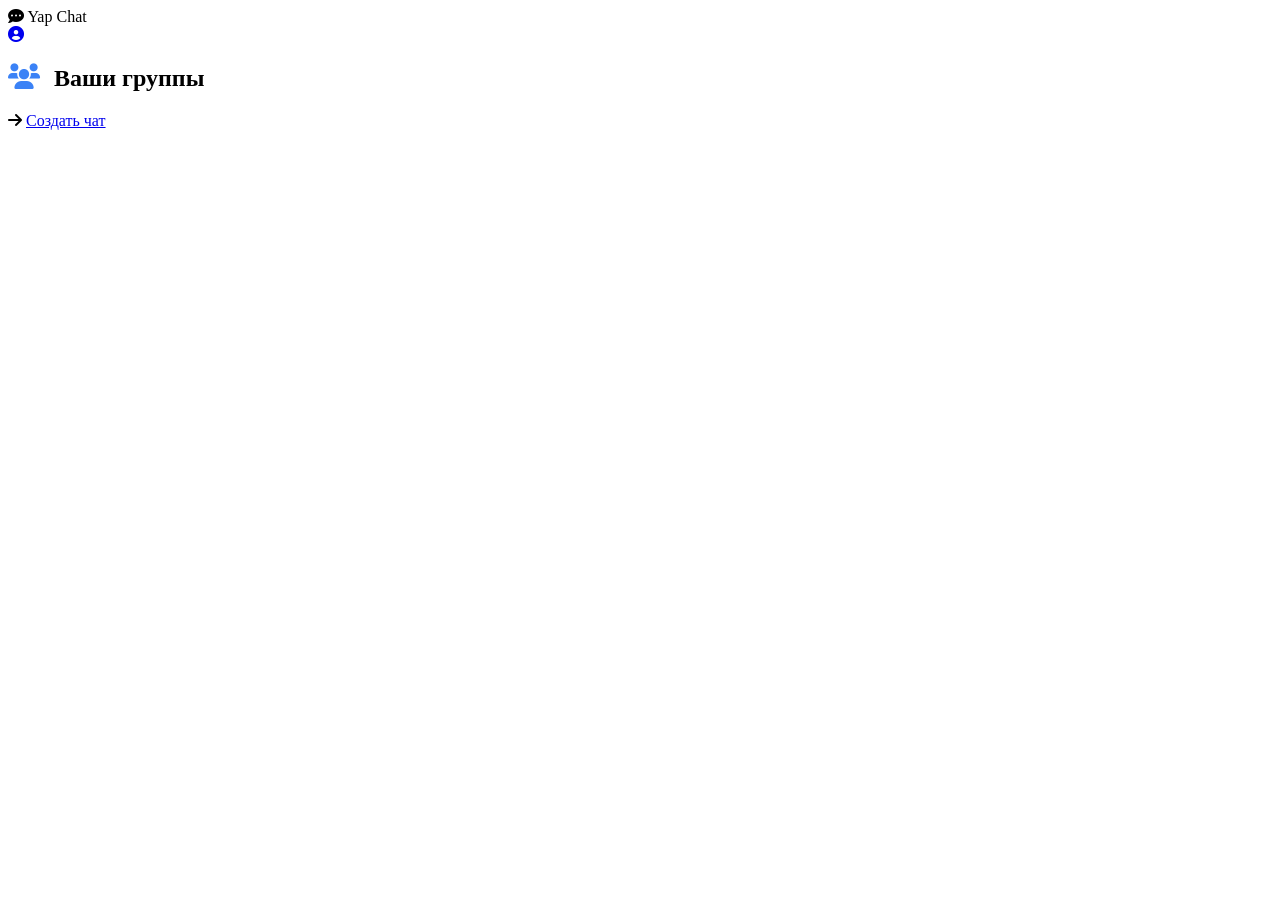
==== messenger/src/main/resources/templates/index.html @ fd40c02c "All dbs and registration done" ====
<!DOCTYPE html>
<html lang="ru">
<head>
    <meta charset="UTF-8">
    <meta name="viewport" content="width=device-width, initial-scale=1.0, viewport-fit=cover">
    <title>Мессенджер · Главная</title>
    <!-- Font Awesome 6 (иконки) -->
    <link rel="stylesheet" href="https://cdnjs.cloudflare.com/ajax/libs/font-awesome/6.0.0-beta3/css/all.min.css">
    <link rel="stylesheet" href="/static/style/index.css">
</head>
<body>
<div class="messenger-container">
    <header class="main-header">
        <div class="logo-area">
            <i class="fas fa-comment-dots logo-icon"></i>
            <span class="logo-text">Yap Chat</span>
        </div>
        <a href="/userpage" class="account-link" aria-label="Мой аккаунт">
            <i class="fas fa-user-circle"></i>
        </a>
    </header>


    <main class="groups-section">
        <div class="section-title">
            <h2><i class="fas fa-users" style="font-size: 1.6rem; margin-right: 8px; color: #3b82f6;"></i> Ваши группы</h2>
            <div class="group-badge">
                <i class="fas fa-arrow-right"></i>
                <a href="/addChat">Создать чат</a>
            </div>
        </div>

        <div class="groups-grid">

        </div>
    </main>
</div>
</body>
</html>
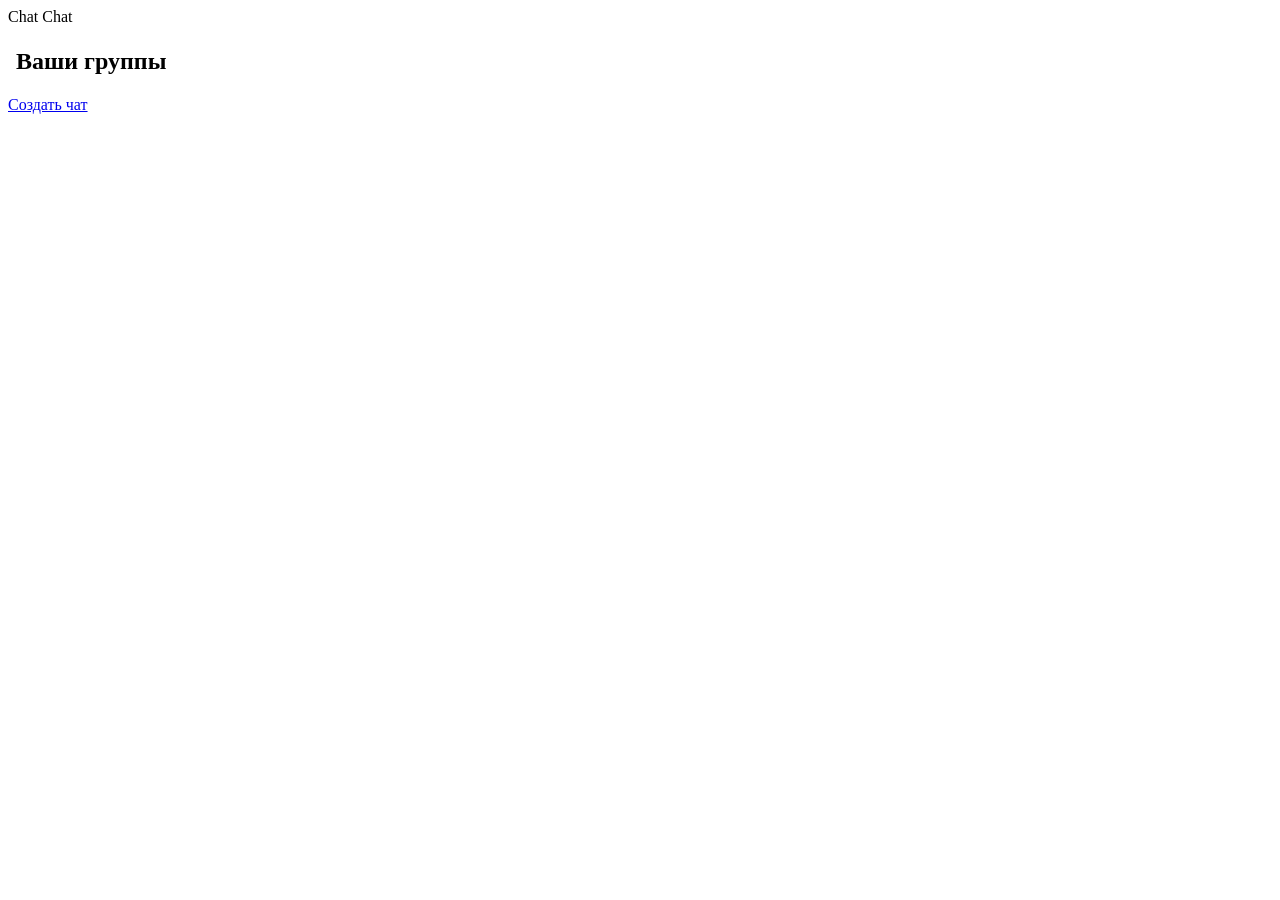
==== commit 1ed23b86: "working front for chat selection" ====
--- a/messenger/src/main/resources/templates/index.html
+++ b/messenger/src/main/resources/templates/index.html
@@ -5,15 +5,16 @@
     <meta name="viewport" content="width=device-width, initial-scale=1.0, viewport-fit=cover">
     <title>Мессенджер · Главная</title>
     <!-- Font Awesome 6 (иконки) -->
-    <link rel="stylesheet" href="https://cdnjs.cloudflare.com/ajax/libs/font-awesome/6.0.0-beta3/css/all.min.css">
+<!--    <link rel="stylesheet" href="https://cdnjs.cloudflare.com/ajax/libs/font-awesome/6.0.0-beta3/css/all.min.css">-->
     <link rel="stylesheet" href="/static/style/index.css">
+    <script src="/static/script/index.js"></script>
 </head>
 <body>
 <div class="messenger-container">
     <header class="main-header">
         <div class="logo-area">
             <i class="fas fa-comment-dots logo-icon"></i>
-            <span class="logo-text">Yap Chat</span>
+            <span class="logo-text">Chat Chat</span>
         </div>
         <a href="/userpage" class="account-link" aria-label="Мой аккаунт">
             <i class="fas fa-user-circle"></i>
@@ -30,7 +31,7 @@
             </div>
         </div>
 
-        <div class="groups-grid">
+        <div class="chats-grid" id="chats-grid">
 
         </div>
     </main>
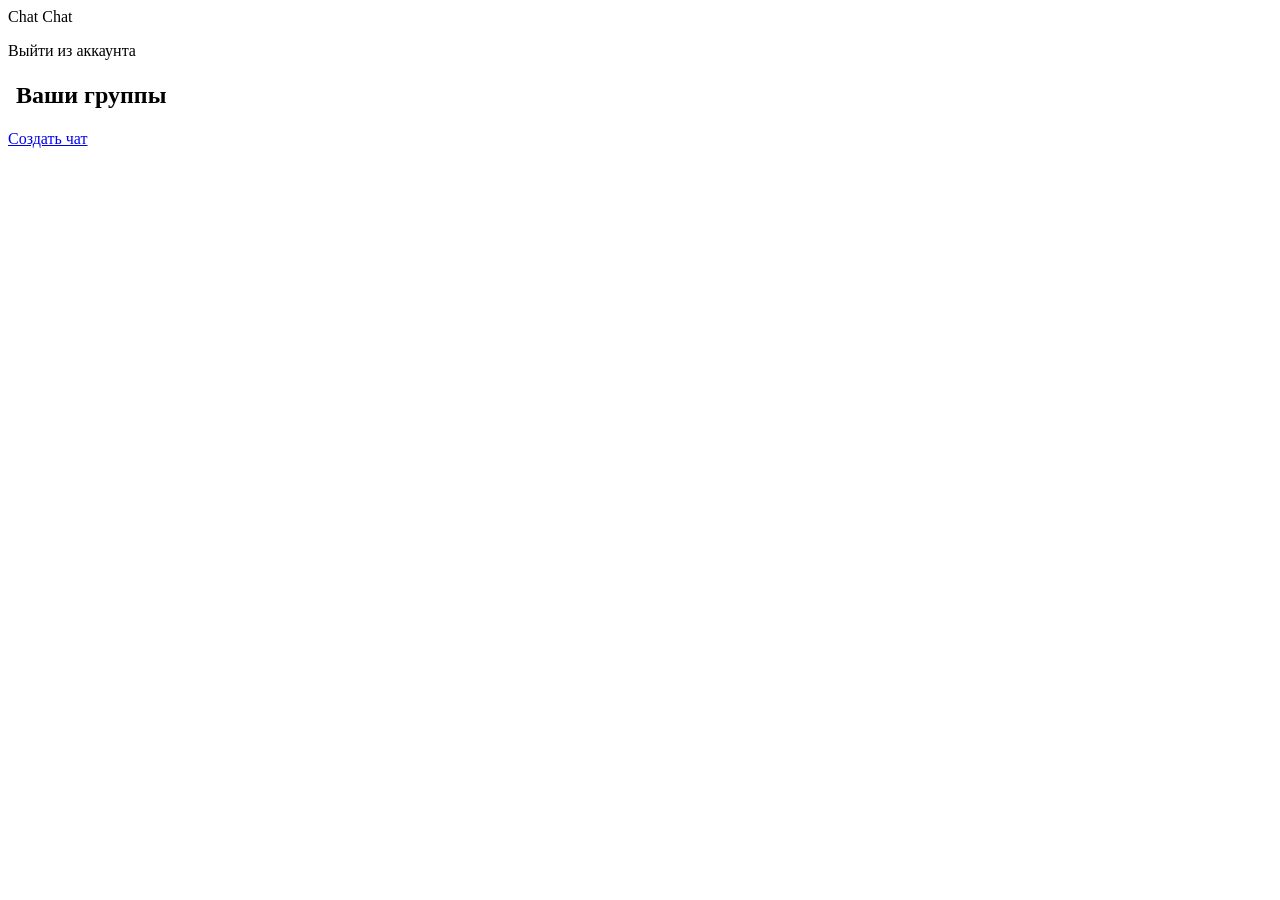
==== commit 11726cfa: "I guess we encodin messages now" ====
--- a/messenger/src/main/resources/templates/index.html
+++ b/messenger/src/main/resources/templates/index.html
@@ -16,6 +16,10 @@
             <i class="fas fa-comment-dots logo-icon"></i>
             <span class="logo-text">Chat Chat</span>
         </div>
+        <div class="group-badge" id="quit">
+            <i class="fas fa-arrow-right"></i>
+            <p>Выйти из аккаунта</p>
+        </div>
         <a href="/userpage" class="account-link" aria-label="Мой аккаунт">
             <i class="fas fa-user-circle"></i>
         </a>
@@ -27,7 +31,7 @@
             <h2><i class="fas fa-users" style="font-size: 1.6rem; margin-right: 8px; color: #3b82f6;"></i> Ваши группы</h2>
             <div class="group-badge">
                 <i class="fas fa-arrow-right"></i>
-                <a href="/addChat">Создать чат</a>
+                <a href="/chat/add">Создать чат</a>
             </div>
         </div>
 
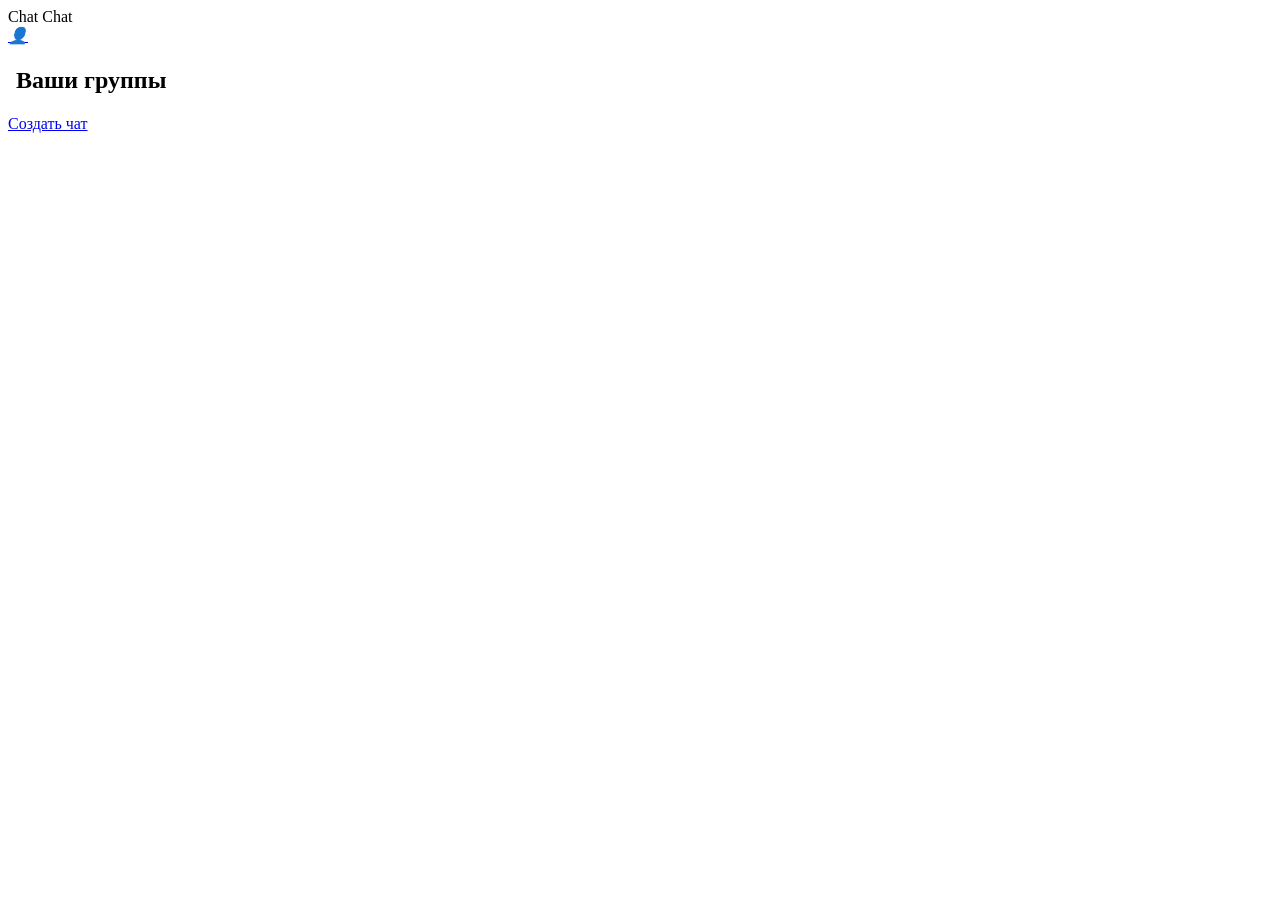
==== commit 2217115f: "project done" ====
--- a/messenger/src/main/resources/templates/index.html
+++ b/messenger/src/main/resources/templates/index.html
@@ -16,12 +16,8 @@
             <i class="fas fa-comment-dots logo-icon"></i>
             <span class="logo-text">Chat Chat</span>
         </div>
-        <div class="group-badge" id="quit">
-            <i class="fas fa-arrow-right"></i>
-            <p>Выйти из аккаунта</p>
-        </div>
-        <a href="/userpage" class="account-link" aria-label="Мой аккаунт">
-            <i class="fas fa-user-circle"></i>
+        <a href="/userpage" class="account-link" aria-label="Мой аккаунт" id="userpage">
+            <i class="fas fa-user-circle">👤</i>
         </a>
     </header>
 
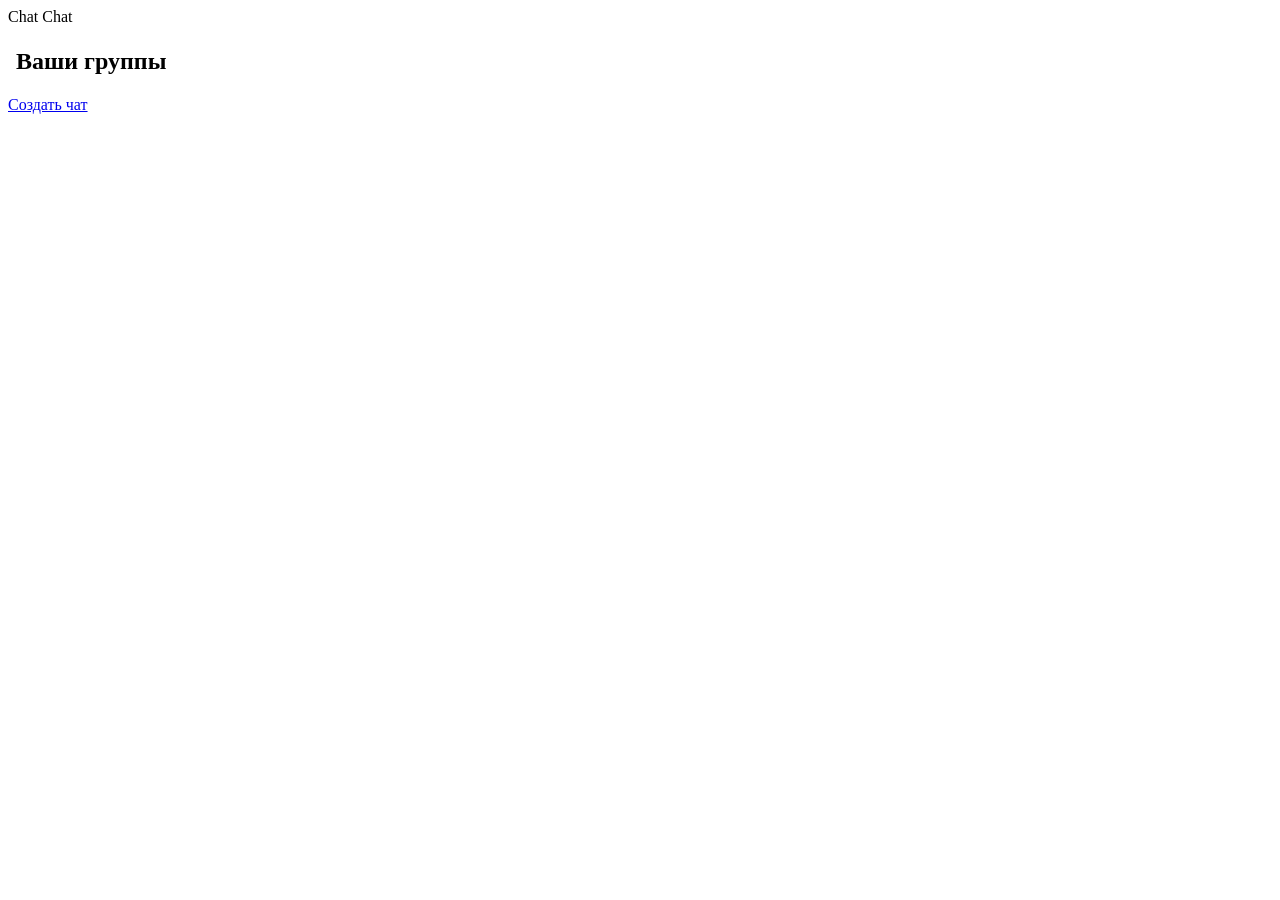
==== commit fccb20e7: "clean version" ====
--- a/messenger/src/main/resources/templates/index.html
+++ b/messenger/src/main/resources/templates/index.html
@@ -4,8 +4,6 @@
     <meta charset="UTF-8">
     <meta name="viewport" content="width=device-width, initial-scale=1.0, viewport-fit=cover">
     <title>Мессенджер · Главная</title>
-    <!-- Font Awesome 6 (иконки) -->
-<!--    <link rel="stylesheet" href="https://cdnjs.cloudflare.com/ajax/libs/font-awesome/6.0.0-beta3/css/all.min.css">-->
     <link rel="stylesheet" href="/static/style/index.css">
     <script src="/static/script/index.js"></script>
 </head>
@@ -17,7 +15,7 @@
             <span class="logo-text">Chat Chat</span>
         </div>
         <a href="/userpage" class="account-link" aria-label="Мой аккаунт" id="userpage">
-            <i class="fas fa-user-circle">👤</i>
+            <h2 id="userName"></h2>
         </a>
     </header>
 
